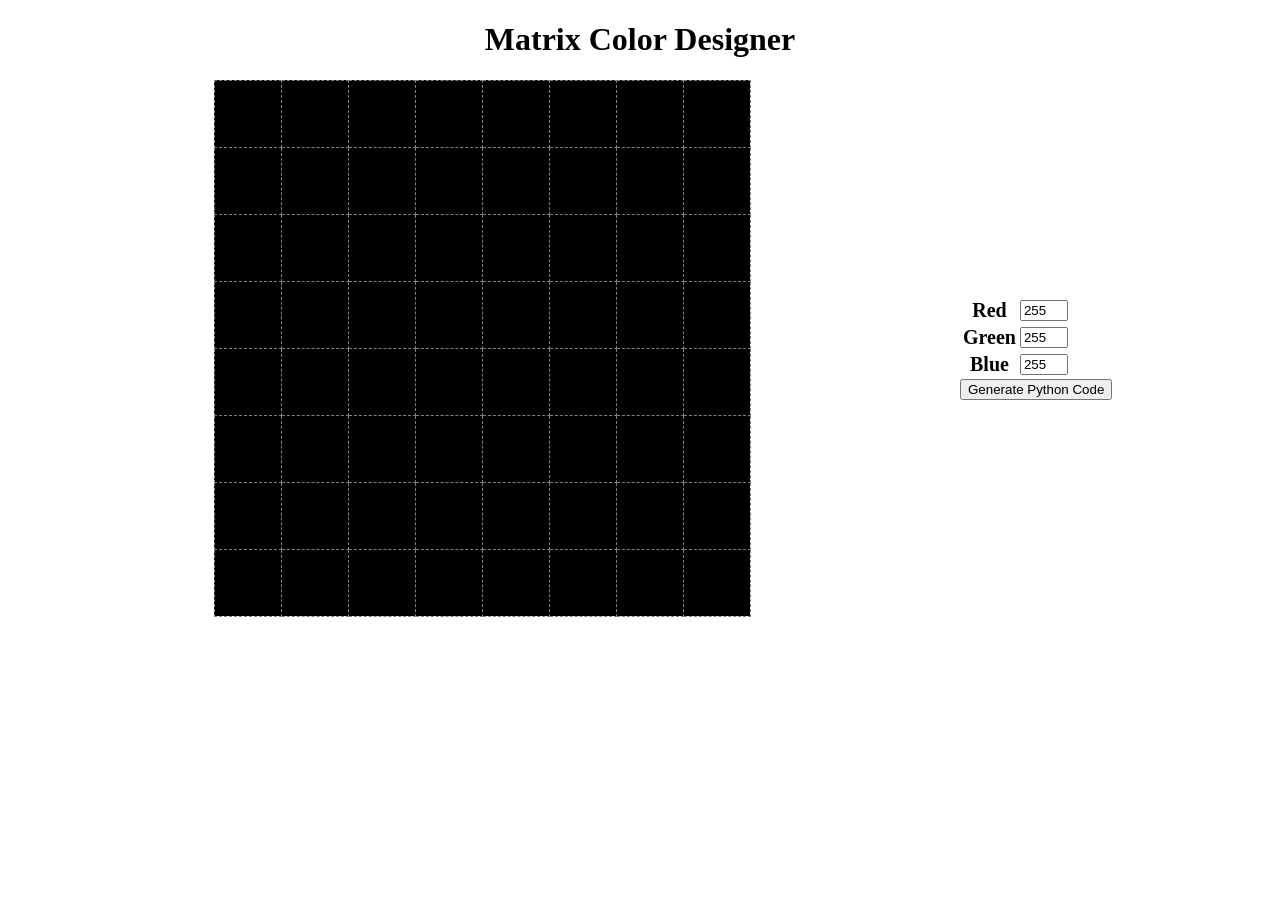
==== matrix.html @ 4015fa30 "initial commit" ====
<!DOCTYPE html>
<html>
    <head>
        <title>Matrix Designer</title>
        <link rel="stylesheet" href="index.css">
    </head>
    <body>
        <h1>Matrix Color Designer</h1>
        <div id="matrix_box" class="matrix">
            <table id="matrix_table">
            </table>
        </div>
        <div id="color-picker" class="color-picker">
            <table>
                <tr>
                    <th>Red</th>
                    <td><input type="number" name="red" id="red" min="0" max="255" value=255></td>
                </tr>
                <tr>
                    <th>Green</th>
                    <td> <input type="number" name="green" id="green" min="0" max="255" value=255></td>
                </tr>
                <tr>
                    <th>Blue</th>
                    <td><input type="number" name="blue" id="blue" min="0" max="255" value=255></td>
                </tr>
            </table>
            <button onclick="populateMatrix()">Generate Python Code</button>
        </div>
        <div id="colors" class="colors">
            <ul id="color-list"></ul>
        </div>
        <script src="matrix.js"></script>
    </body>
</html>
---- index.css ----
.matrix table{
    border-collapse: collapse;
    margin: 0 auto;
}

.matrix td{
    width: 64px;
    height: 64px;
    border: 1px dashed grey;
}

.matrix{
    display: inline-block;
    width:75%;
    vertical-align: middle;
    text-align: center;
}

.color-picker{
    display: inline-block;
    width:20%;
    vertical-align: middle;
}

.color-picker th{
    font-size: 20px;
}

.color-picker input{
    width: 40px;
}

h1 {
    text-align: center;
}

.colors li{
    font-size: 20px;
    padding-top:4px;
    padding-bottom: 4px;
    word-wrap: break-word;
}

.colors ul {
    list-style-type: none;
}
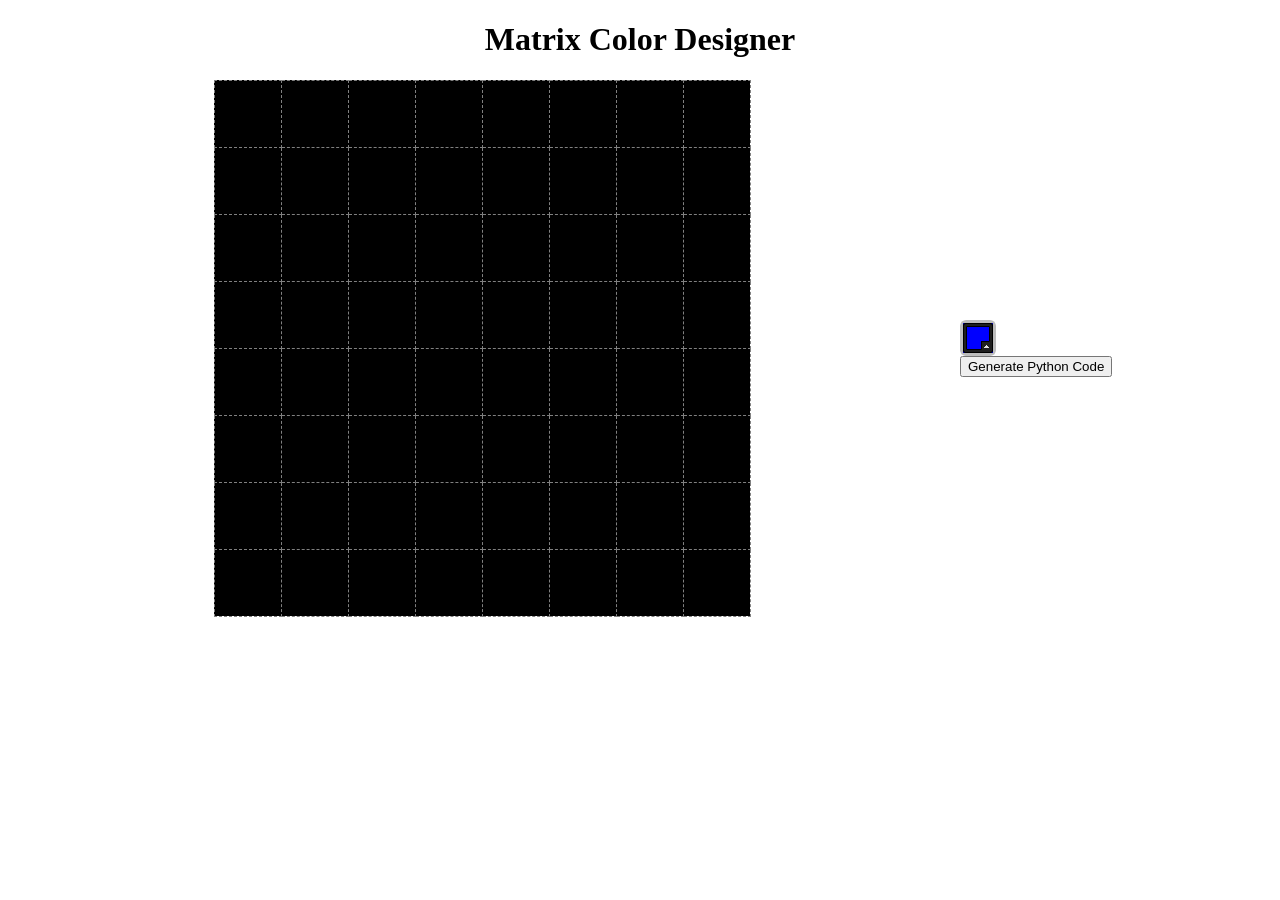
==== commit ca5da344: "added visual color picker and zebra stripes when getting rid of color" ====
--- a/matrix.html
+++ b/matrix.html
@@ -2,7 +2,13 @@
 <html>
     <head>
         <title>Matrix Designer</title>
-        <link rel="stylesheet" href="index.css">
+        <link rel="stylesheet" href="css/index.css">
+        <link rel="stylesheet" media="screen" type="text/css" href="css/colorpicker.css">
+    	<script type="text/javascript" src="js/jquery.js"></script>
+    	<script type="text/javascript" src="js/colorpicker.js"></script>
+        <script type="text/javascript" src="js/eye.js"></script>
+        <script type="text/javascript" src="js/utils.js"></script>
+        <script type="text/javascript" src="js/layout.js?ver=1.0.2"></script>
     </head>
     <body>
         <h1>Matrix Color Designer</h1>
@@ -11,25 +17,27 @@
             </table>
         </div>
         <div id="color-picker" class="color-picker">
-            <table>
-                <tr>
-                    <th>Red</th>
-                    <td><input type="number" name="red" id="red" min="0" max="255" value=255></td>
-                </tr>
-                <tr>
-                    <th>Green</th>
-                    <td> <input type="number" name="green" id="green" min="0" max="255" value=255></td>
-                </tr>
-                <tr>
-                    <th>Blue</th>
-                    <td><input type="number" name="blue" id="blue" min="0" max="255" value=255></td>
-                </tr>
-            </table>
-            <button onclick="populateMatrix()">Generate Python Code</button>
+            <div id="colorSelector"><div style="background-color: #0000ff"></div></div>
+            <!--<table>-->
+            <!--    <tr>-->
+            <!--        <th>Red</th>-->
+            <!--        <td><input type="number" name="red" id="red" min="0" max="255" value=255></td>-->
+            <!--    </tr>-->
+            <!--    <tr>-->
+            <!--        <th>Green</th>-->
+            <!--        <td> <input type="number" name="green" id="green" min="0" max="255" value=255></td>-->
+            <!--    </tr>-->
+            <!--    <tr>-->
+            <!--        <th>Blue</th>-->
+            <!--        <td><input type="number" name="blue" id="blue" min="0" max="255" value=255></td>-->
+            <!--    </tr>-->
+            <!--</table>-->
+            <!--<div id="sample" class="sample"></div>-->
+            <button width=100% onclick="populateMatrix()">Generate Python Code</button>
         </div>
         <div id="colors" class="colors">
             <ul id="color-list"></ul>
         </div>
-        <script src="matrix.js"></script>
+        <script src="js/matrix.js"></script>
     </body>
 </html>
--- a/css/index.css
+++ b/css/index.css
@@ -0,0 +1,72 @@
+.matrix table{
+    border-collapse: collapse;
+    margin: 0 auto;
+}
+
+.matrix td{
+    width: 64px;
+    height: 64px;
+    border: 1px dashed grey;
+}
+
+.matrix{
+    display: inline-block;
+    width:75%;
+    vertical-align: middle;
+    text-align: center;
+}
+
+.color-picker{
+    display: inline-block;
+    width:20%;
+    vertical-align: middle;
+}
+
+.color-picker th{
+    font-size: 20px;
+}
+
+.color-picker input{
+    width: 40px;
+}
+
+h1 {
+    text-align: center;
+}
+
+.color-picker table{
+    margin: 0 auto;
+}
+
+.colors li{
+    font-size: 20px;
+    padding-top:4px;
+    padding-bottom: 4px;
+    word-wrap: break-word;
+}
+
+.colors ul {
+    list-style-type: none;
+}
+
+.sample {
+    width: 64px ;
+    height: 64px;
+    border: 1px solid black;
+    margin: 0 auto;
+}
+
+#colorSelector {
+	position: relative;
+	width: 36px;
+	height: 36px;
+	background: url(../images/select.png);
+}
+#colorSelector div {
+	position: absolute;
+	top: 3px;
+	left: 3px;
+	width: 30px;
+	height: 30px;
+	background: url(../images/select.png) center;
+}
--- a/css/colorpicker.css
+++ b/css/colorpicker.css
@@ -0,0 +1,161 @@
+.colorpicker {
+	width: 356px;
+	height: 176px;
+	overflow: hidden;
+	position: absolute;
+	background: url(../images/colorpicker_background.png);
+	font-family: Arial, Helvetica, sans-serif;
+	display: none;
+}
+.colorpicker_color {
+	width: 150px;
+	height: 150px;
+	left: 14px;
+	top: 13px;
+	position: absolute;
+	background: #f00;
+	overflow: hidden;
+	cursor: crosshair;
+}
+.colorpicker_color div {
+	position: absolute;
+	top: 0;
+	left: 0;
+	width: 150px;
+	height: 150px;
+	background: url(../images/colorpicker_overlay.png);
+}
+.colorpicker_color div div {
+	position: absolute;
+	top: 0;
+	left: 0;
+	width: 11px;
+	height: 11px;
+	overflow: hidden;
+	background: url(../images/colorpicker_select.gif);
+	margin: -5px 0 0 -5px;
+}
+.colorpicker_hue {
+	position: absolute;
+	top: 13px;
+	left: 171px;
+	width: 35px;
+	height: 150px;
+	cursor: n-resize;
+}
+.colorpicker_hue div {
+	position: absolute;
+	width: 35px;
+	height: 9px;
+	overflow: hidden;
+	background: url(../images/colorpicker_indic.gif) left top;
+	margin: -4px 0 0 0;
+	left: 0px;
+}
+.colorpicker_new_color {
+	position: absolute;
+	width: 60px;
+	height: 30px;
+	left: 213px;
+	top: 13px;
+	background: #f00;
+}
+.colorpicker_current_color {
+	position: absolute;
+	width: 60px;
+	height: 30px;
+	left: 283px;
+	top: 13px;
+	background: #f00;
+}
+.colorpicker input {
+	background-color: transparent;
+	border: 1px solid transparent;
+	position: absolute;
+	font-size: 10px;
+	font-family: Arial, Helvetica, sans-serif;
+	color: #898989;
+	top: 4px;
+	right: 11px;
+	text-align: right;
+	margin: 0;
+	padding: 0;
+	height: 11px;
+}
+.colorpicker_hex {
+	position: absolute;
+	width: 72px;
+	height: 22px;
+	background: url(../images/colorpicker_hex.png) top;
+	left: 212px;
+	top: 142px;
+}
+.colorpicker_hex input {
+	right: 6px;
+}
+.colorpicker_field {
+	height: 22px;
+	width: 62px;
+	background-position: top;
+	position: absolute;
+}
+.colorpicker_field span {
+	position: absolute;
+	width: 12px;
+	height: 22px;
+	overflow: hidden;
+	top: 0;
+	right: 0;
+	cursor: n-resize;
+}
+.colorpicker_rgb_r {
+	background-image: url(../images/colorpicker_rgb_r.png);
+	top: 52px;
+	left: 212px;
+}
+.colorpicker_rgb_g {
+	background-image: url(../images/colorpicker_rgb_g.png);
+	top: 82px;
+	left: 212px;
+}
+.colorpicker_rgb_b {
+	background-image: url(../images/colorpicker_rgb_b.png);
+	top: 112px;
+	left: 212px;
+}
+.colorpicker_hsb_h {
+	background-image: url(../images/colorpicker_hsb_h.png);
+	top: 52px;
+	left: 282px;
+}
+.colorpicker_hsb_s {
+	background-image: url(../images/colorpicker_hsb_s.png);
+	top: 82px;
+	left: 282px;
+}
+.colorpicker_hsb_b {
+	background-image: url(../images/colorpicker_hsb_b.png);
+	top: 112px;
+	left: 282px;
+}
+.colorpicker_submit {
+	position: absolute;
+	width: 22px;
+	height: 22px;
+	background: url(../images/colorpicker_submit.png) top;
+	left: 322px;
+	top: 142px;
+	overflow: hidden;
+}
+.colorpicker_focus {
+	background-position: center;
+}
+.colorpicker_hex.colorpicker_focus {
+	background-position: bottom;
+}
+.colorpicker_submit.colorpicker_focus {
+	background-position: bottom;
+}
+.colorpicker_slider {
+	background-position: bottom;
+}
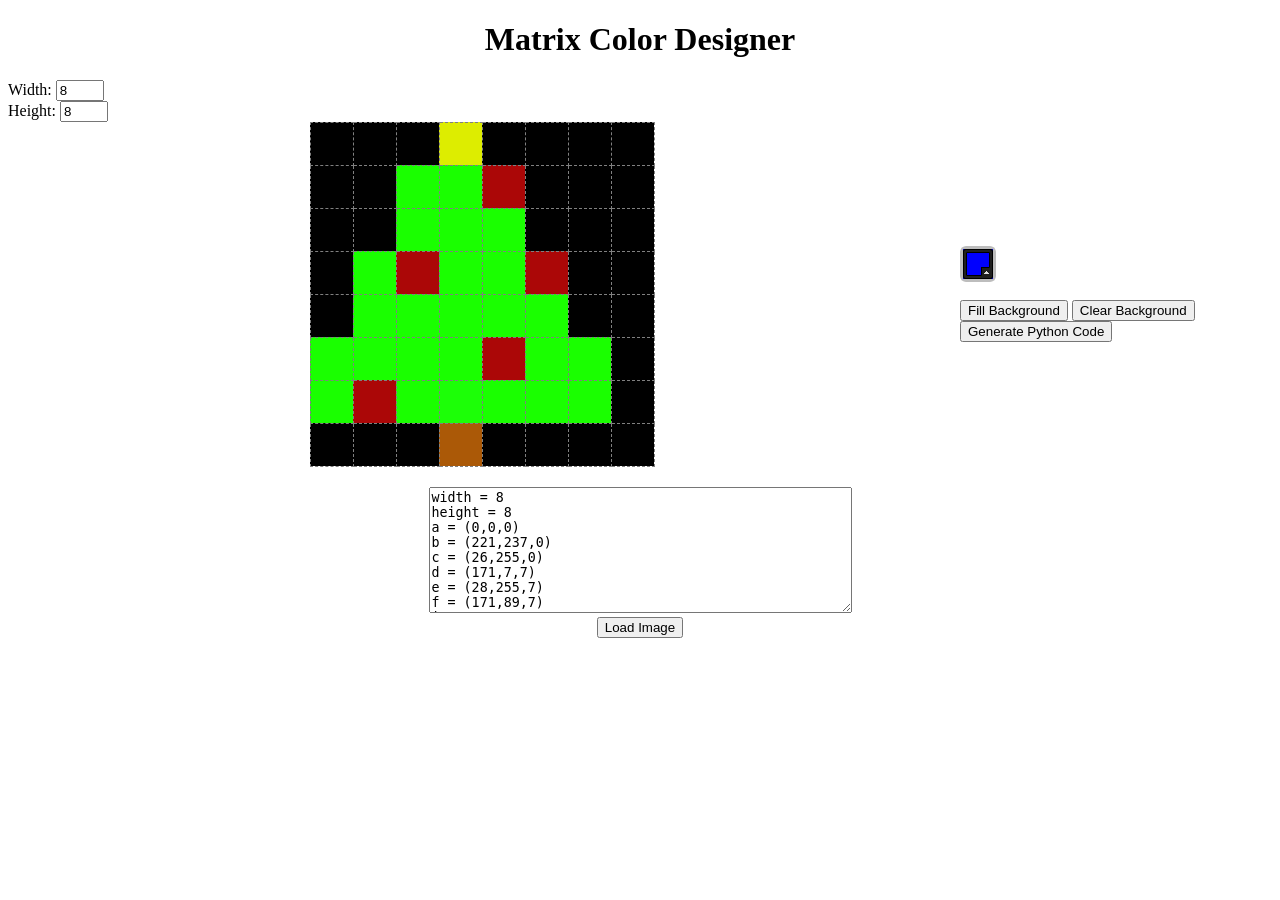
==== commit 92996e5c: "load images using a textarea" ====
--- a/matrix.html
+++ b/matrix.html
@@ -12,12 +12,16 @@
     </head>
     <body>
         <h1>Matrix Color Designer</h1>
+        <div id="size">
+            Width: <input onchange="createTable()" id="width" type="number" min=1 max=16 value=8><br>
+            Height: <input onchange="createTable()" id="height" type="number" min=1 max=16 value=8><br>
+        </div>
         <div id="matrix_box" class="matrix">
             <table id="matrix_table">
             </table>
         </div>
         <div id="color-picker" class="color-picker">
-            <div id="colorSelector"><div style="background-color: #0000ff"></div></div>
+            <div id="colorSelector"><div style="background-color: #0000ff"></div></div><br>
             <!--<table>-->
             <!--    <tr>-->
             <!--        <th>Red</th>-->
@@ -33,10 +37,24 @@
             <!--    </tr>-->
             <!--</table>-->
             <!--<div id="sample" class="sample"></div>-->
-            <button width=100% onclick="populateMatrix()">Generate Python Code</button>
+            <button onclick="javascript:fillAll()">Fill Background</button>
+            <button onclick="javascript:clearBack()">Clear Background</button>
+            <button width=100% onclick="javascript:populateMatrix()">Generate Python Code</button>
         </div>
-        <div id="colors" class="colors">
-            <ul id="color-list"></ul>
+        <!--<div id="colors" class="colors">-->
+        <!--    <ul id="color-list"></ul>-->
+        <!--</div>-->
+        <div id="loadImage">
+            <textarea id="load" rows="8" cols="50">width = 8
+height = 8
+a = (0,0,0)
+b = (221,237,0)
+c = (26,255,0)
+d = (171,7,7)
+e = (28,255,7)
+f = (171,89,7)
+image = [a,a,a,b,a,a,a,a,a,a,c,c,d,a,a,a,a,a,c,c,c,a,a,a,a,c,d,c,c,d,a,a,a,c,c,c,c,c,a,a,c,c,c,c,d,c,c,a,c,d,c,e,c,c,c,a,a,a,a,f,a,a,a,a]</textarea><br>
+        <button onclick="javascrip:loadImage()">Load Image</button><span id="error" style="color:red"></span>
         </div>
         <script src="js/matrix.js"></script>
     </body>
--- a/css/index.css
+++ b/css/index.css
@@ -4,8 +4,8 @@
 }
 
 .matrix td{
-    width: 64px;
-    height: 64px;
+    width: 40px;
+    height: 40px;
     border: 1px dashed grey;
 }
 
@@ -49,12 +49,7 @@
     list-style-type: none;
 }
 
-.sample {
-    width: 64px ;
-    height: 64px;
-    border: 1px solid black;
-    margin: 0 auto;
-}
+
 
 #colorSelector {
 	position: relative;
@@ -69,4 +64,9 @@
 	width: 30px;
 	height: 30px;
 	background: url(../images/select.png) center;
+}
+
+#loadImage {
+    margin: 20px;
+    text-align: center;
 }
